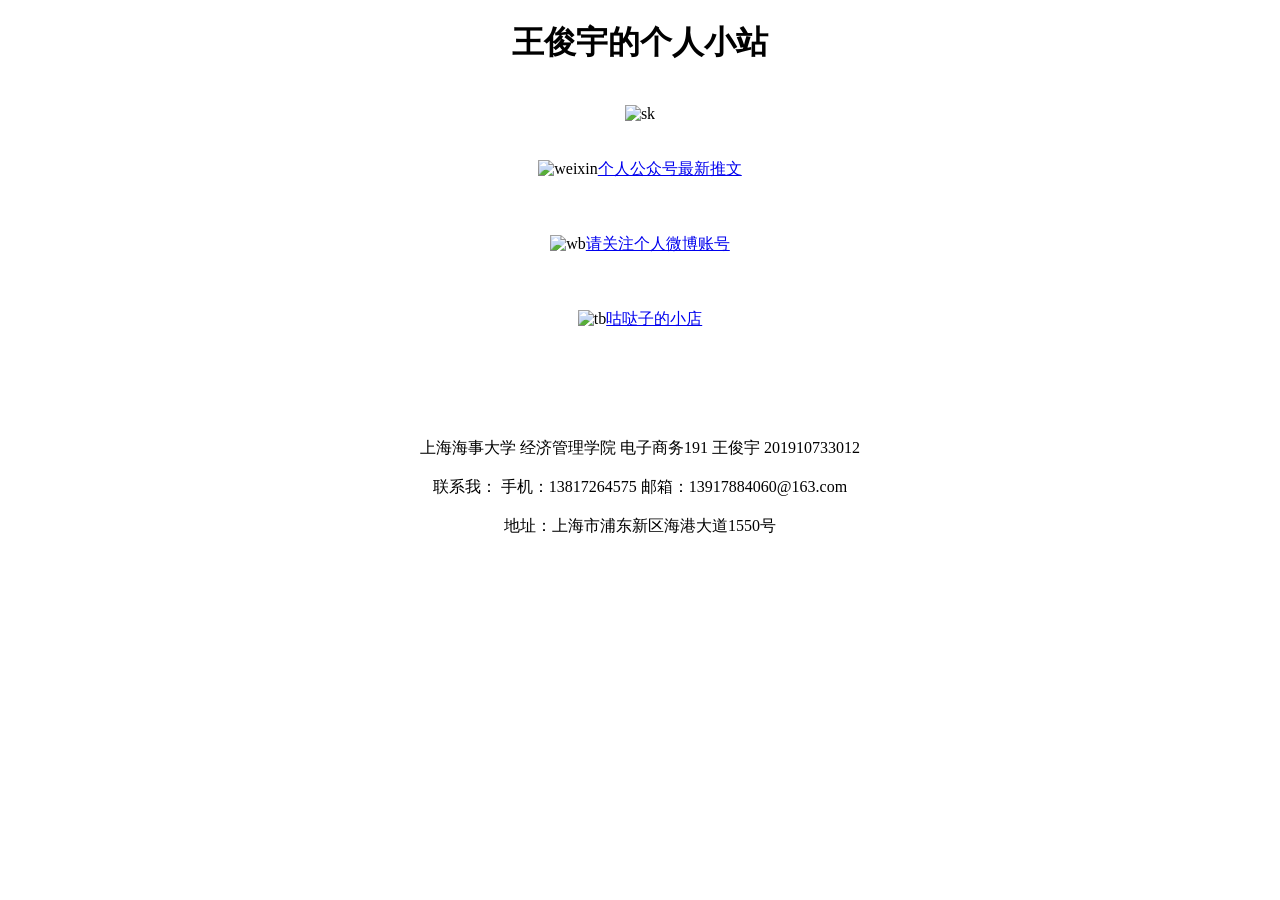
==== index.html @ 6a799eeb "Update index.html" ====
<!DOCTYPE html>
<html>
    <head>
        <title>
            王俊宇的个人小站
        </title>
        <script>
            var _hmt = _hmt || [];
            (function() {
              var hm = document.createElement("script");
              hm.src = "https://hm.baidu.com/hm.js?e1b4c712baf81b1eaf9f37f45a83cbb4";
              var s = document.getElementsByTagName("script")[0]; 
              s.parentNode.insertBefore(hm, s);
            })();
            </script>
        <style>
            .center{
                text-align: center;
            }
        </style>
    </head>
    <body>
        <div class="center">
        <h1>王俊宇的个人小站</h1>
        <br>
        <div><img src="https://auctions.afimg.jp/item_data/image/20180516/yahoo/r/r244887696.1.jpg" alt="sk" width="400px" height="300px"></div>
        <br><br>
        <div><img src="https://pic4.zhimg.com/50/v2-d181c1bb087cbeb4f52c1bf6d402c95a_qhd.jpg" alt="weixin"width="50px"height="50px"><a href="https://mp.weixin.qq.com/s/h3Al8l4w8_x_9-SX4MAdNQ">个人公众号最新推文</a></div>
        <br><br><br>
        <div><img src="https://th.bing.com/th/id/R.e7d7a330c2c32e9c173447ef771e20a6?rik=uz4ezVlmwoiBKw&riu=http%3a%2f%2fwww.kuaipng.com%2fUploads%2fpic%2fw%2f2018%2f09-11%2f47431%2fwater_47431_698_698_.png&ehk=XPmgSzDBiulOtiQ1YAco%2fypi9u%2bQQJBnYEp2nY9fxFM%3d&risl=&pid=ImgRaw&r=0" alt="wb" width="50px" height="50px"><a href="https://m.weibo.cn/profile/5511998705">请关注个人微博账号</a></div>
        <br><br><br>
        <div><img src="https://th.bing.com/th/id/R.efd8af947b68e5d9d791f657d59dda2c?rik=Tf%2fqQd%2fQvHAShA&riu=http%3a%2f%2fwww.kuaipng.com%2fUploads%2fpic%2fwater%2f44703%2fgoods_water_44703_698_620.44_.png&ehk=0M6rIJc9HcNvmaagiHQz2JotDQrsnf8jYLqb%2bu1YHpk%3d&risl=&pid=ImgRaw&r=0" alt="tb" width="50px" height="50px"><a href="https://shop230667148.taobao.com/">咕哒子的小店</a></div>
        <br><br><br><br><br><br>
        <div>
            上海海事大学 经济管理学院 电子商务191 王俊宇 201910733012 <br><br>
            联系我： 手机：13817264575 邮箱：13917884060@163.com <br><br>
            地址：上海市浦东新区海港大道1550号
        </div>
    </div>
        
    </body>
</html>
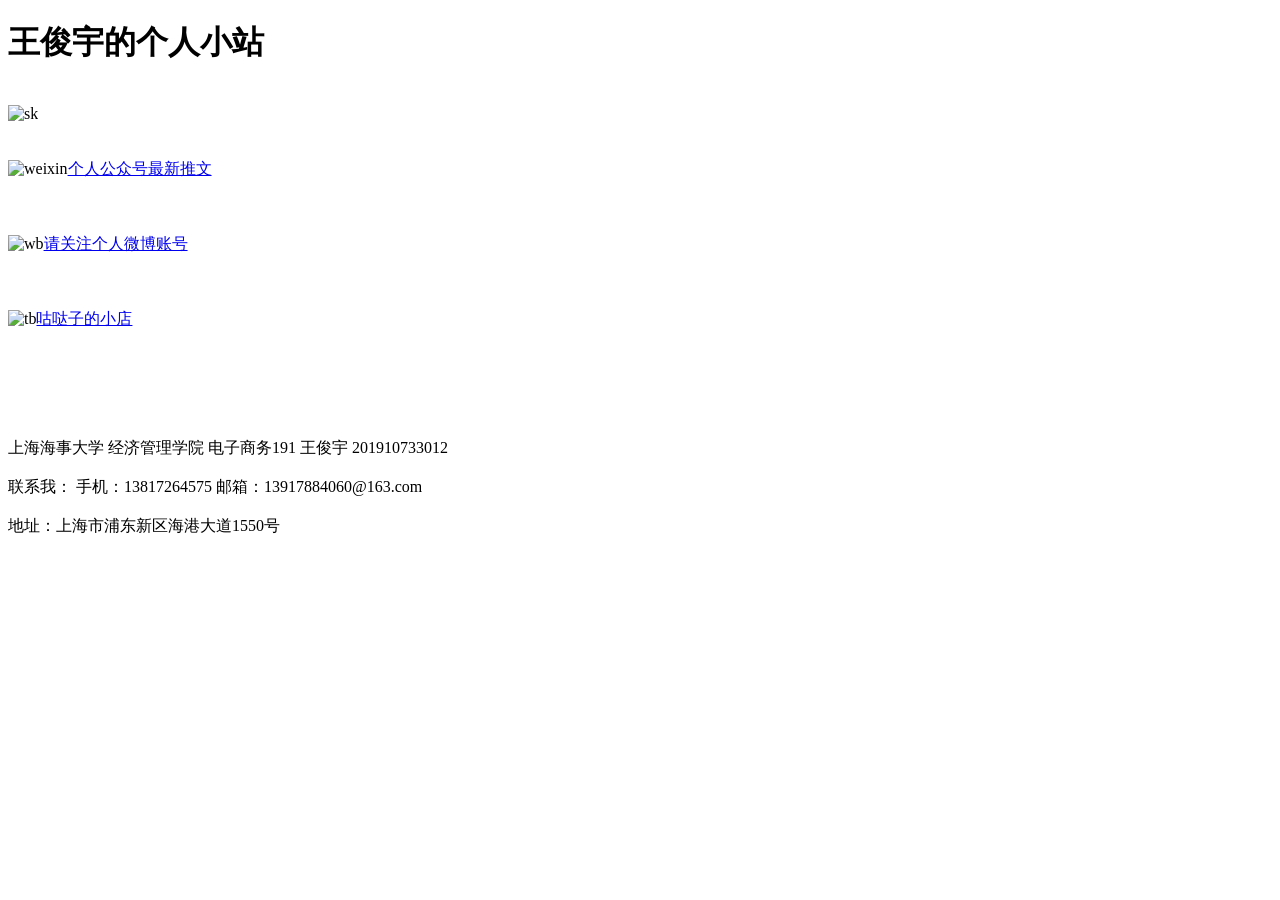
==== commit 4b9bdd07: "Update index.html" ====
--- a/index.html
+++ b/index.html
@@ -4,20 +4,7 @@
         <title>
             王俊宇的个人小站
         </title>
-        <script>
-            var _hmt = _hmt || [];
-            (function() {
-              var hm = document.createElement("script");
-              hm.src = "https://hm.baidu.com/hm.js?e1b4c712baf81b1eaf9f37f45a83cbb4";
-              var s = document.getElementsByTagName("script")[0]; 
-              s.parentNode.insertBefore(hm, s);
-            })();
-            </script>
-        <style>
-            .center{
-                text-align: center;
-            }
-        </style>
+        
     </head>
     <body>
         <div class="center">
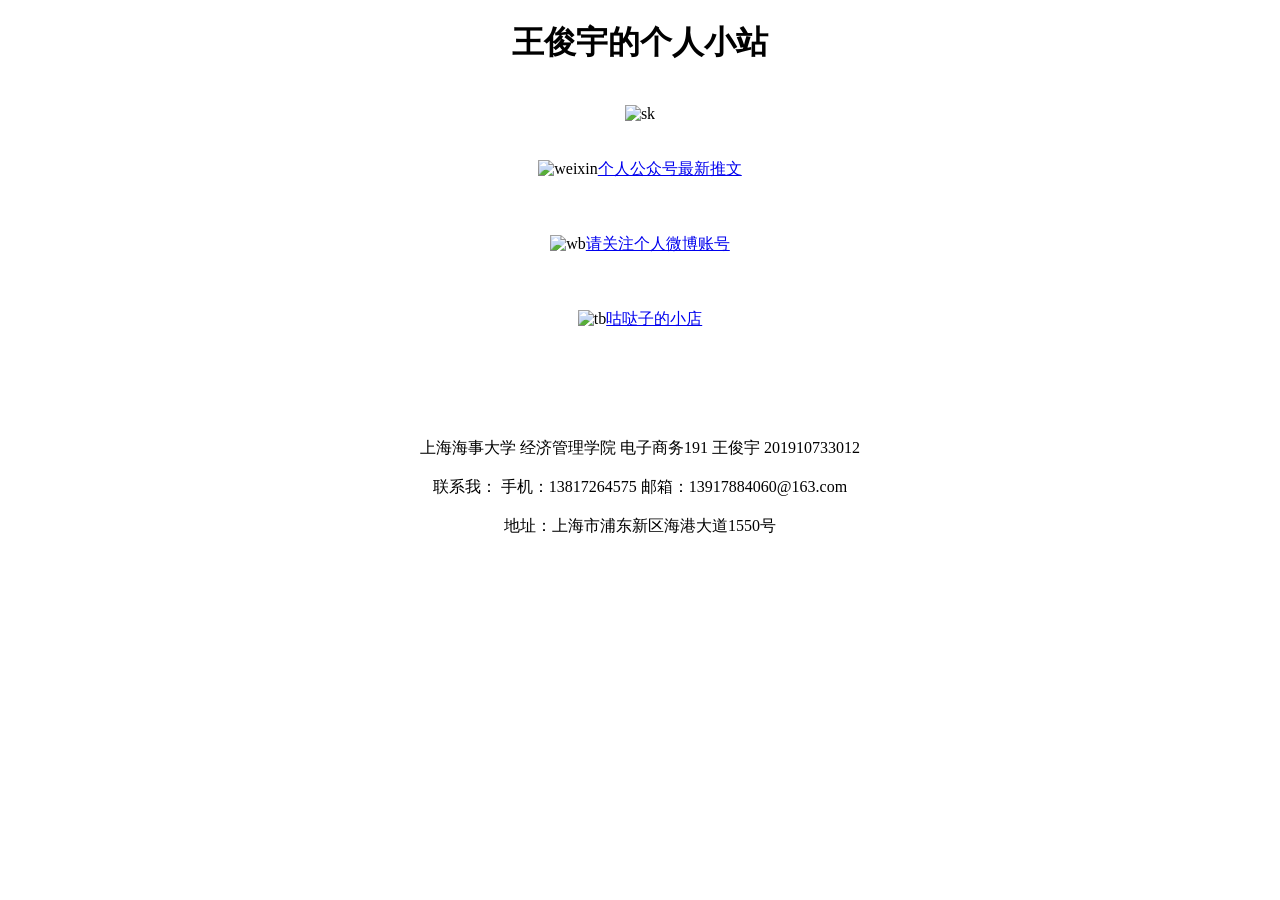
==== commit 4fb09a3a: "Update index.html" ====
--- a/index.html
+++ b/index.html
@@ -4,7 +4,20 @@
         <title>
             王俊宇的个人小站
         </title>
-        
+        <script>
+            var _hmt = _hmt || [];
+            (function() {
+              var hm = document.createElement("script");
+              hm.src = "https://hm.baidu.com/hm.js?e1b4c712baf81b1eaf9f37f45a83cbb4";
+              var s = document.getElementsByTagName("script")[0]; 
+              s.parentNode.insertBefore(hm, s);
+            })();
+            </script>
+        <style>
+            .center{
+                text-align: center;
+            }
+        </style>
     </head>
     <body>
         <div class="center">
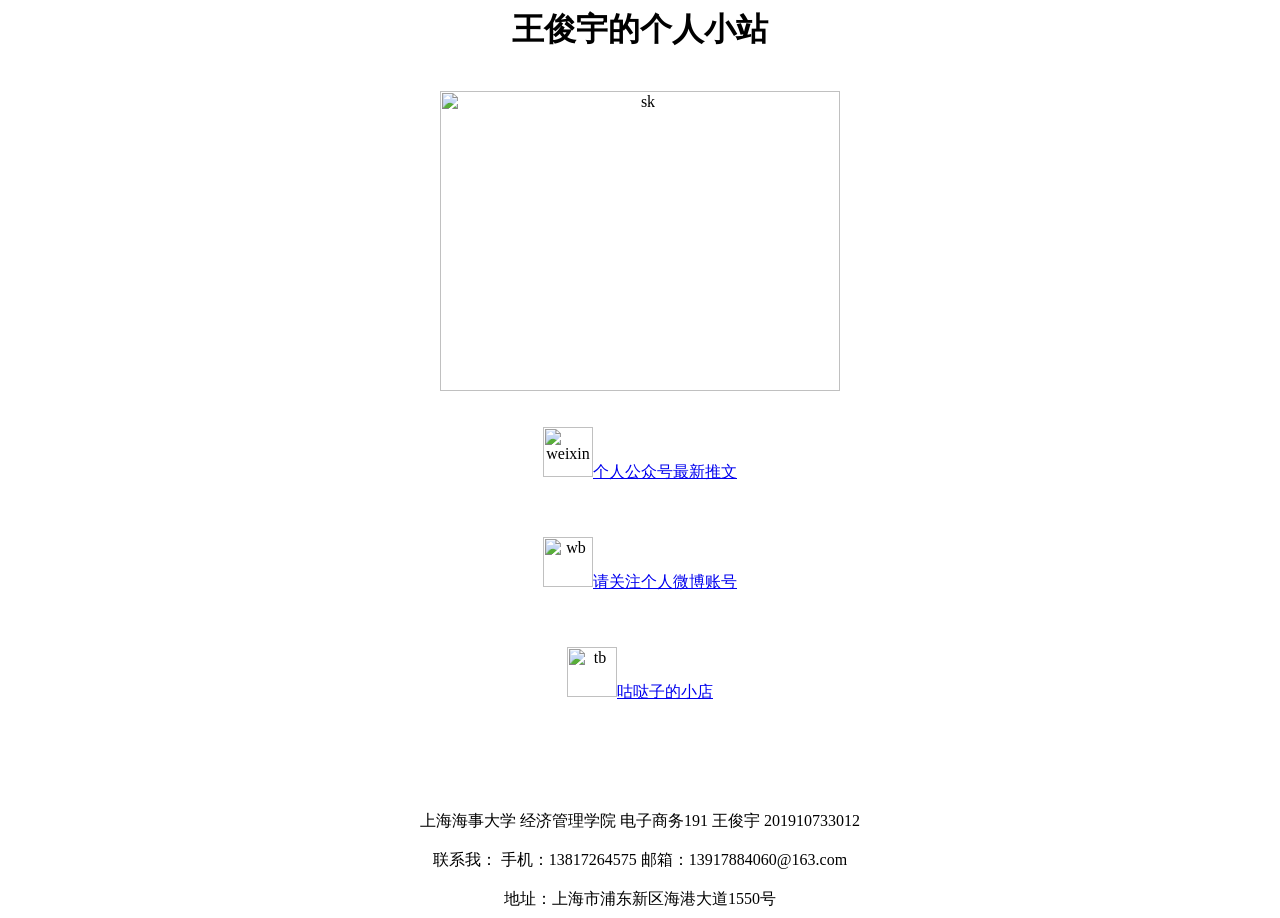
==== commit 6968ad39: "Add files via upload" ====
--- a/index.html
+++ b/index.html
@@ -1,4 +1,3 @@
-<!DOCTYPE html>
 <html>
     <head>
         <title>
@@ -39,4 +38,4 @@
     </div>
         
     </body>
-</html>
+</html>
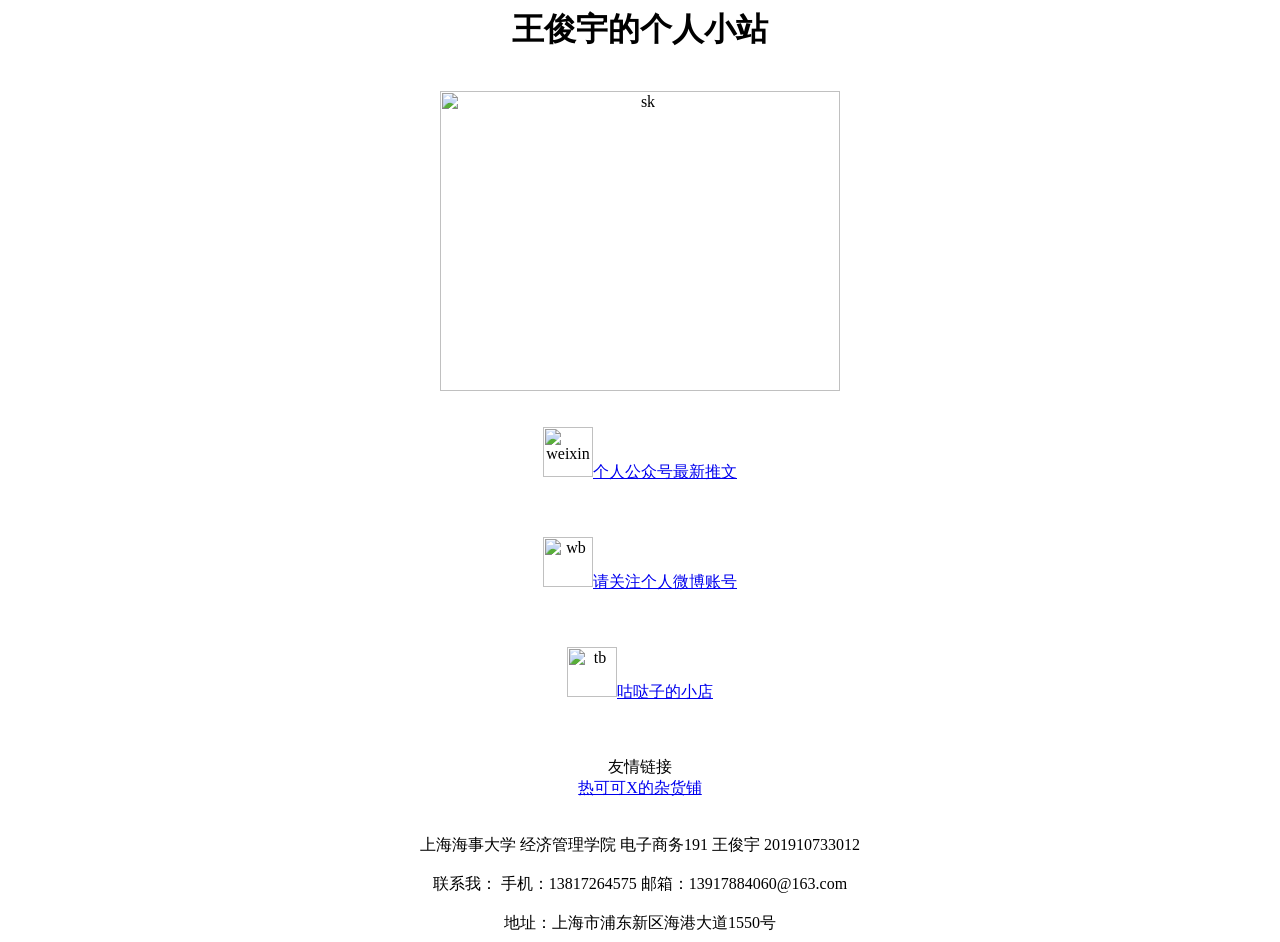
==== commit ce5802fa: "Update index.html" ====
--- a/index.html
+++ b/index.html
@@ -29,7 +29,10 @@
         <div><img src="https://th.bing.com/th/id/R.e7d7a330c2c32e9c173447ef771e20a6?rik=uz4ezVlmwoiBKw&riu=http%3a%2f%2fwww.kuaipng.com%2fUploads%2fpic%2fw%2f2018%2f09-11%2f47431%2fwater_47431_698_698_.png&ehk=XPmgSzDBiulOtiQ1YAco%2fypi9u%2bQQJBnYEp2nY9fxFM%3d&risl=&pid=ImgRaw&r=0" alt="wb" width="50px" height="50px"><a href="https://m.weibo.cn/profile/5511998705">请关注个人微博账号</a></div>
         <br><br><br>
         <div><img src="https://th.bing.com/th/id/R.efd8af947b68e5d9d791f657d59dda2c?rik=Tf%2fqQd%2fQvHAShA&riu=http%3a%2f%2fwww.kuaipng.com%2fUploads%2fpic%2fwater%2f44703%2fgoods_water_44703_698_620.44_.png&ehk=0M6rIJc9HcNvmaagiHQz2JotDQrsnf8jYLqb%2bu1YHpk%3d&risl=&pid=ImgRaw&r=0" alt="tb" width="50px" height="50px"><a href="https://shop230667148.taobao.com/">咕哒子的小店</a></div>
-        <br><br><br><br><br><br>
+        <br><br><br>
+        <div>友情链接</div>    
+        <div><a href="https://cocoatau.github.io/website/">热可可X的杂货铺</a></div>
+            <br><br>
         <div>
             上海海事大学 经济管理学院 电子商务191 王俊宇 201910733012 <br><br>
             联系我： 手机：13817264575 邮箱：13917884060@163.com <br><br>
@@ -38,4 +41,4 @@
     </div>
         
     </body>
-</html>+</html>
